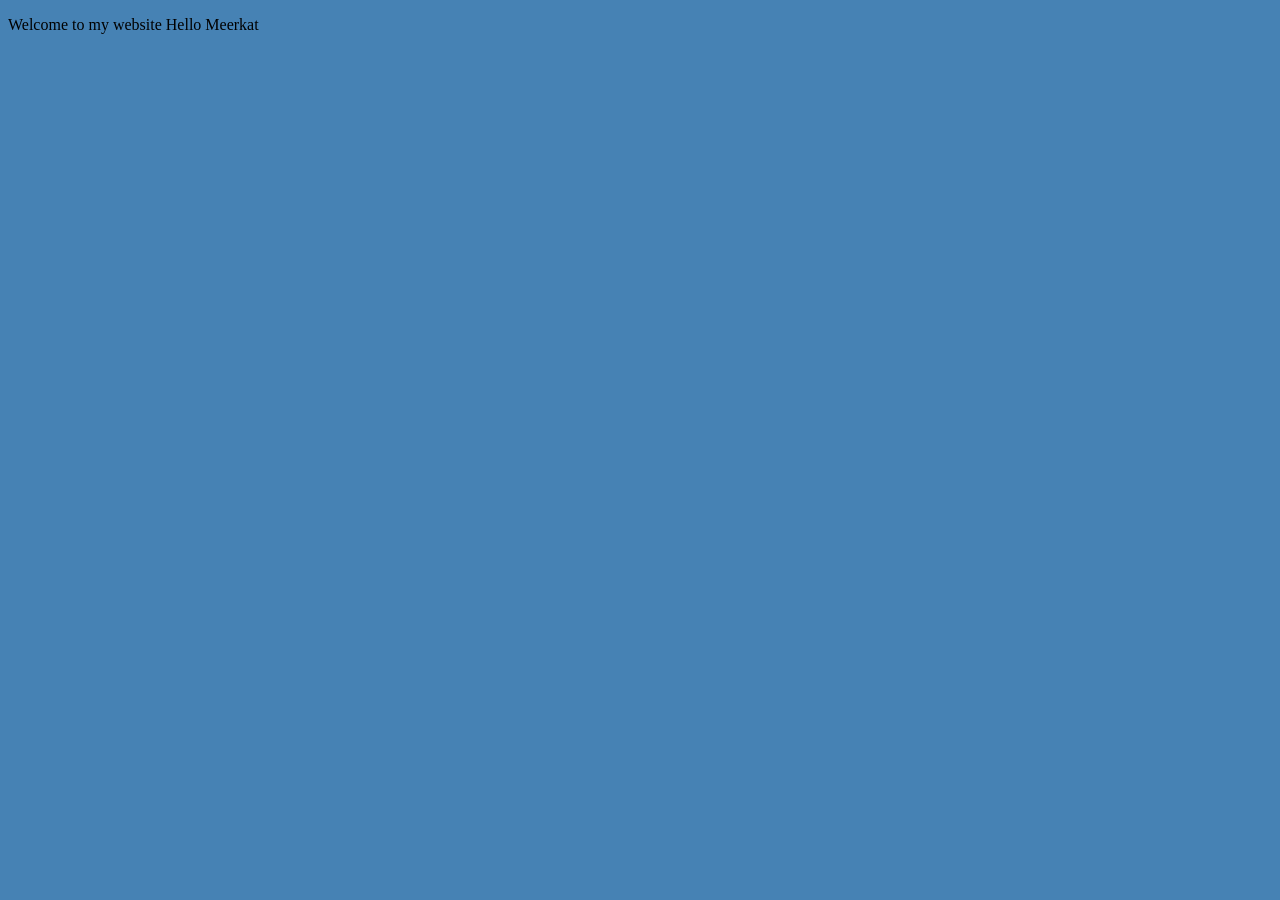
==== index.html @ cc8f7d30 "color" ====
<!DOCTYPE html>
<html lang="en">
	<head>
		<title>John's really cool webpage</title>
		<script src="validate.js"></script>
		<style>
			body{ 
			background-color:steelblue;
}
		</style>
	</head>
	<body>
		<p>Welcome to my website Hello Meerkat</p>
	</body>
</html>
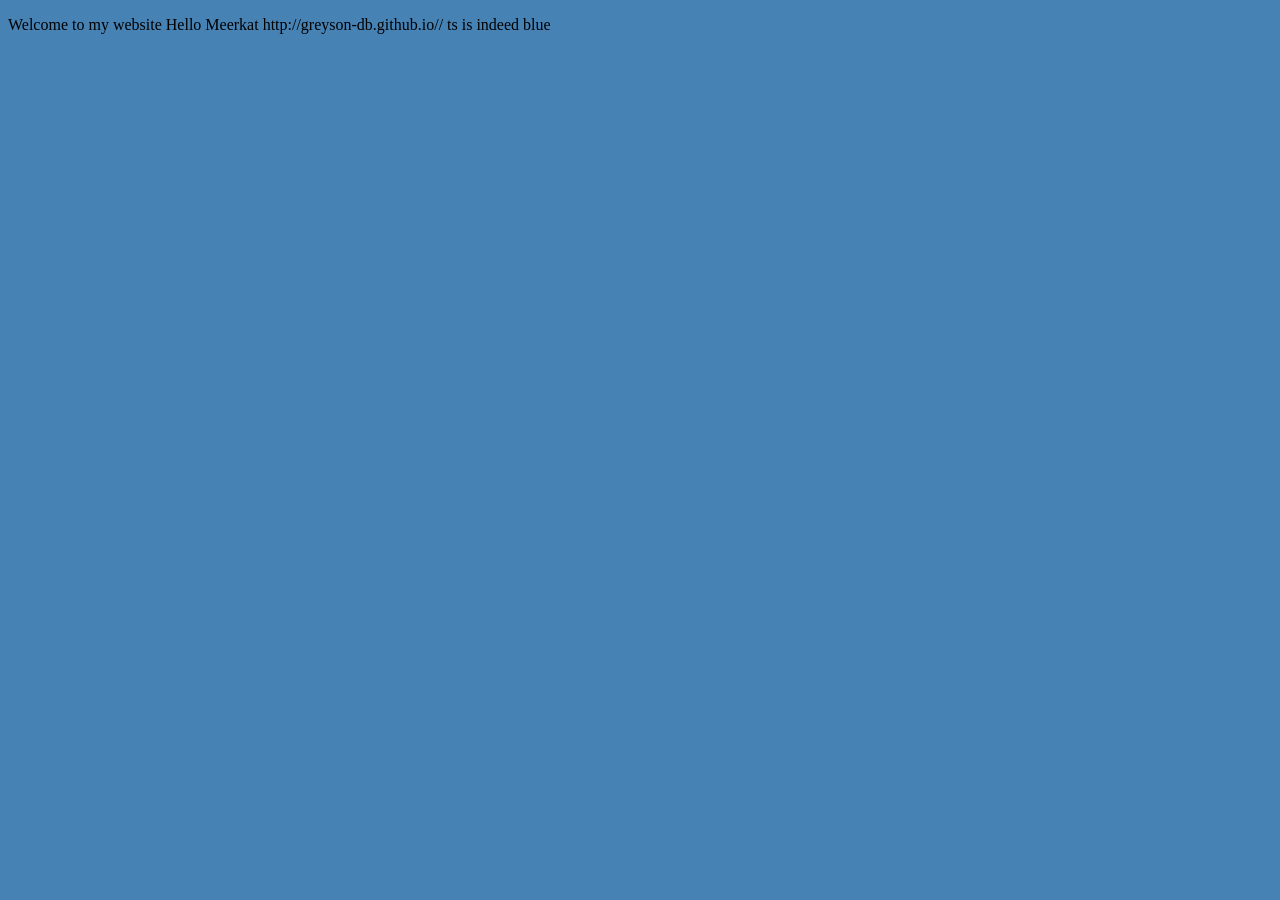
==== commit 5dde8006: "website link" ====
--- a/index.html
+++ b/index.html
@@ -10,6 +10,8 @@
 		</style>
 	</head>
 	<body>
-		<p>Welcome to my website Hello Meerkat</p>
+		<p>Welcome to my website Hello Meerkat
+http://greyson-db.github.io// ts is indeed blue
+</p>
 	</body>
 </html>
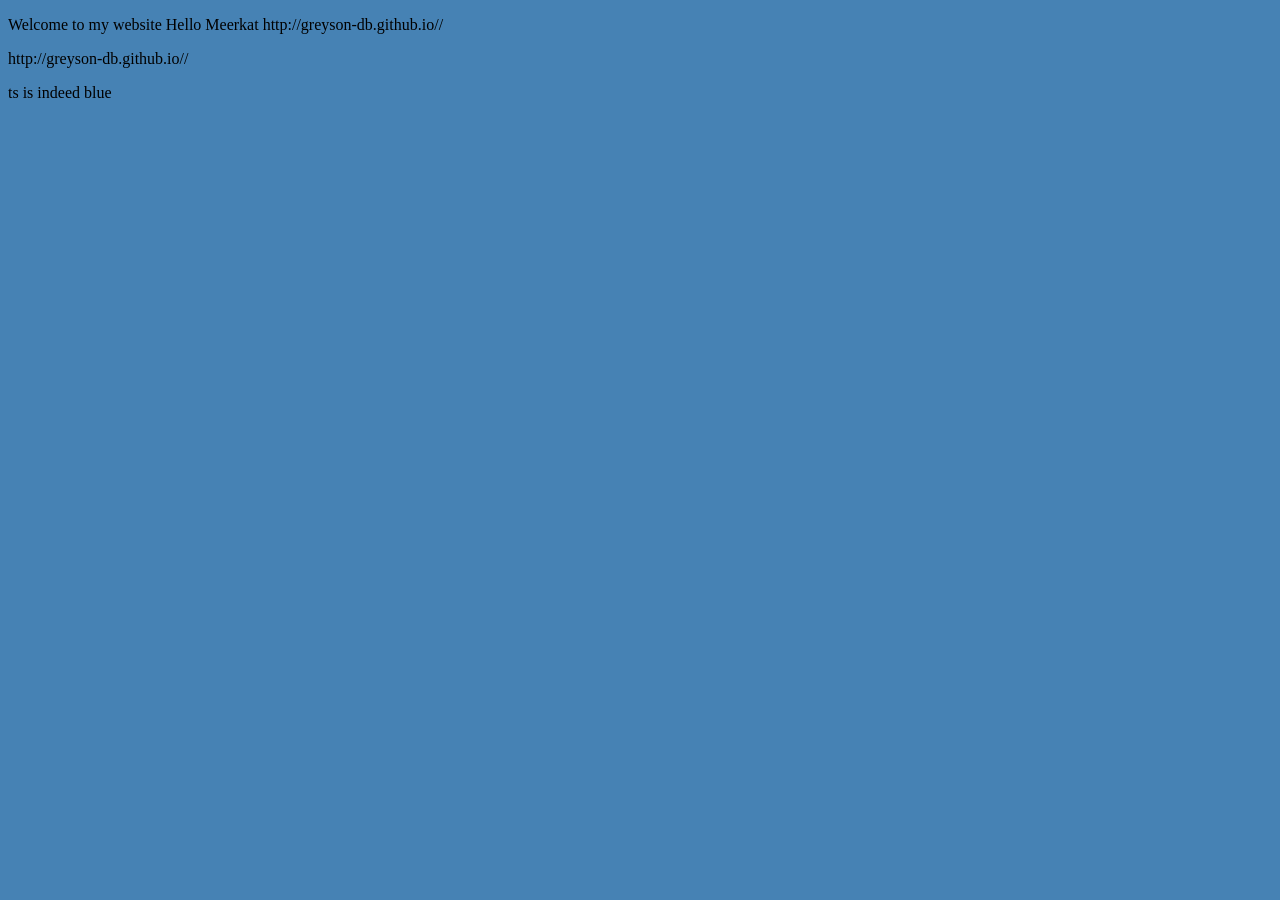
==== commit 2c706c21: "website link" ====
--- a/index.html
+++ b/index.html
@@ -11,7 +11,8 @@
 	</head>
 	<body>
 		<p>Welcome to my website Hello Meerkat
-http://greyson-db.github.io// ts is indeed blue
-</p>
+		http://greyson-db.github.io// </p>
+		<a>http://greyson-db.github.io//</a>
+		<p>ts is indeed blue</p>
 	</body>
 </html>
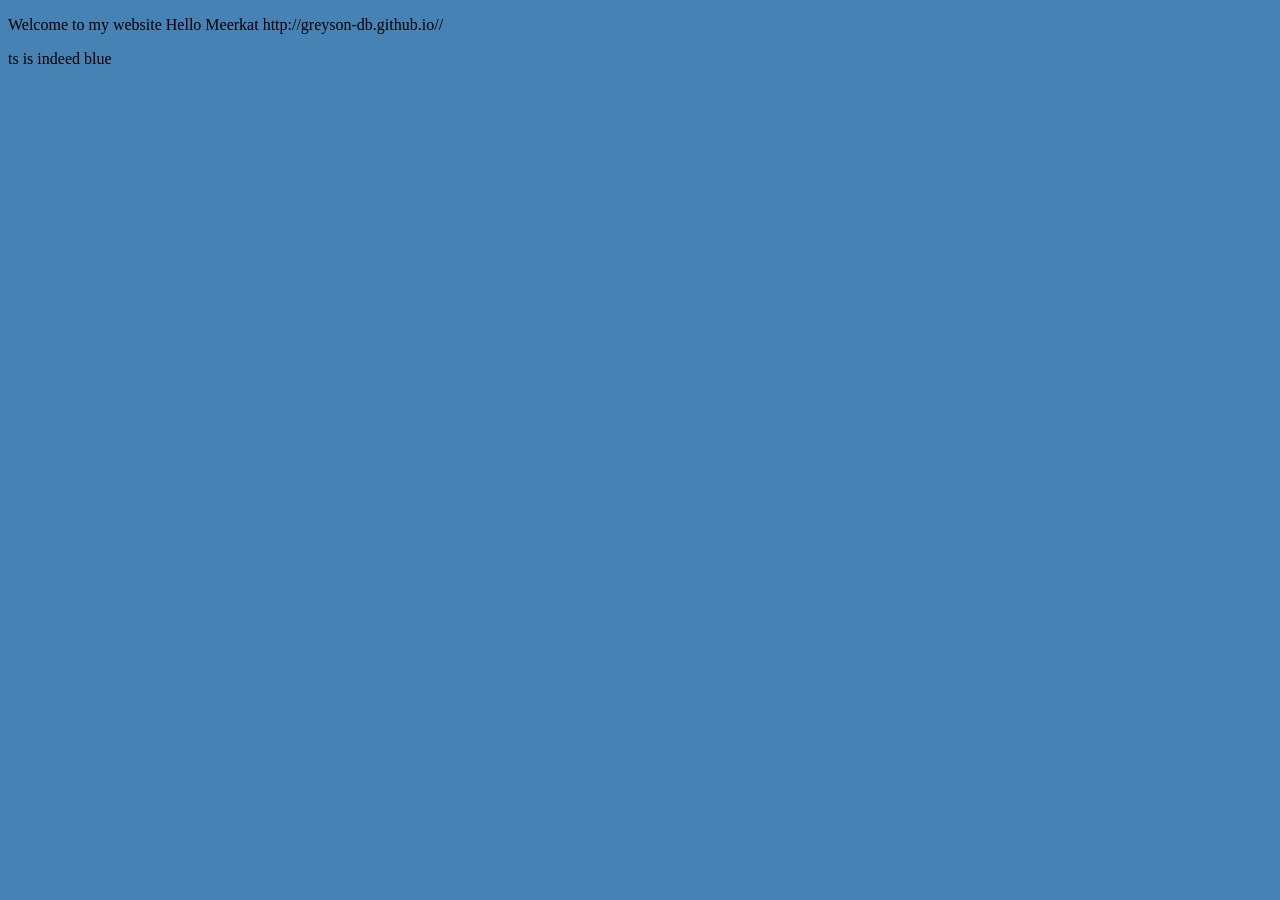
==== commit 257c3897: "website link" ====
--- a/index.html
+++ b/index.html
@@ -12,7 +12,7 @@
 	<body>
 		<p>Welcome to my website Hello Meerkat
 		http://greyson-db.github.io// </p>
-		<a>http://greyson-db.github.io//</a>
+
 		<p>ts is indeed blue</p>
 	</body>
 </html>
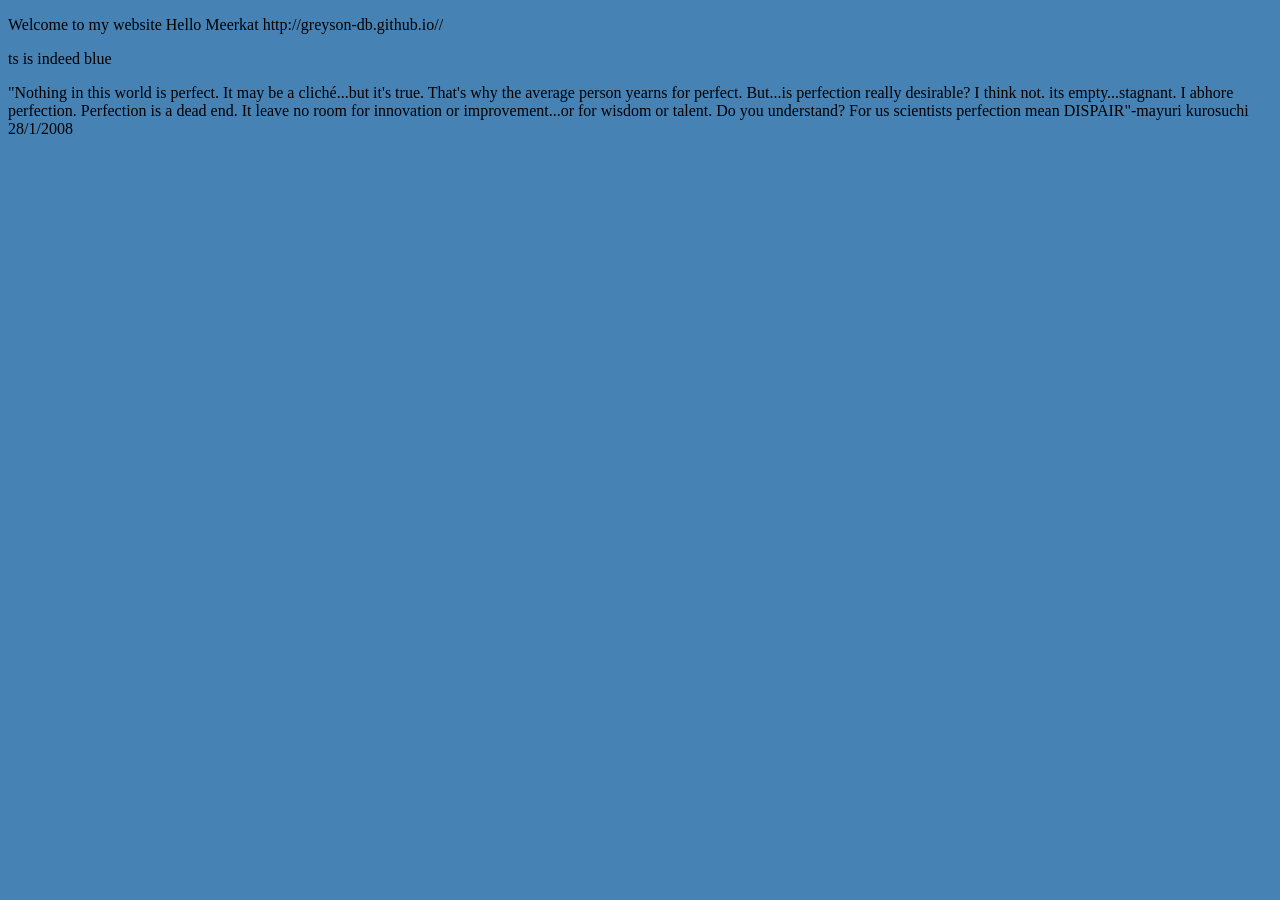
==== commit 960e2b5c: "Not Perfect is GOoD" ====
--- a/index.html
+++ b/index.html
@@ -14,5 +14,10 @@
 		http://greyson-db.github.io// </p>
 
 		<p>ts is indeed blue</p>
+		<p>"Nothing in this world is perfect. It may be a cliché...but it's true. That's 
+why the average person yearns for perfect. But...is perfection really desirable? I think not.
+its empty...stagnant. I abhore perfection. Perfection is a dead end. It leave no room for
+innovation or improvement...or for wisdom or talent. Do you understand? For us scientists
+perfection mean DISPAIR"-mayuri kurosuchi 28/1/2008</p>
 	</body>
 </html>
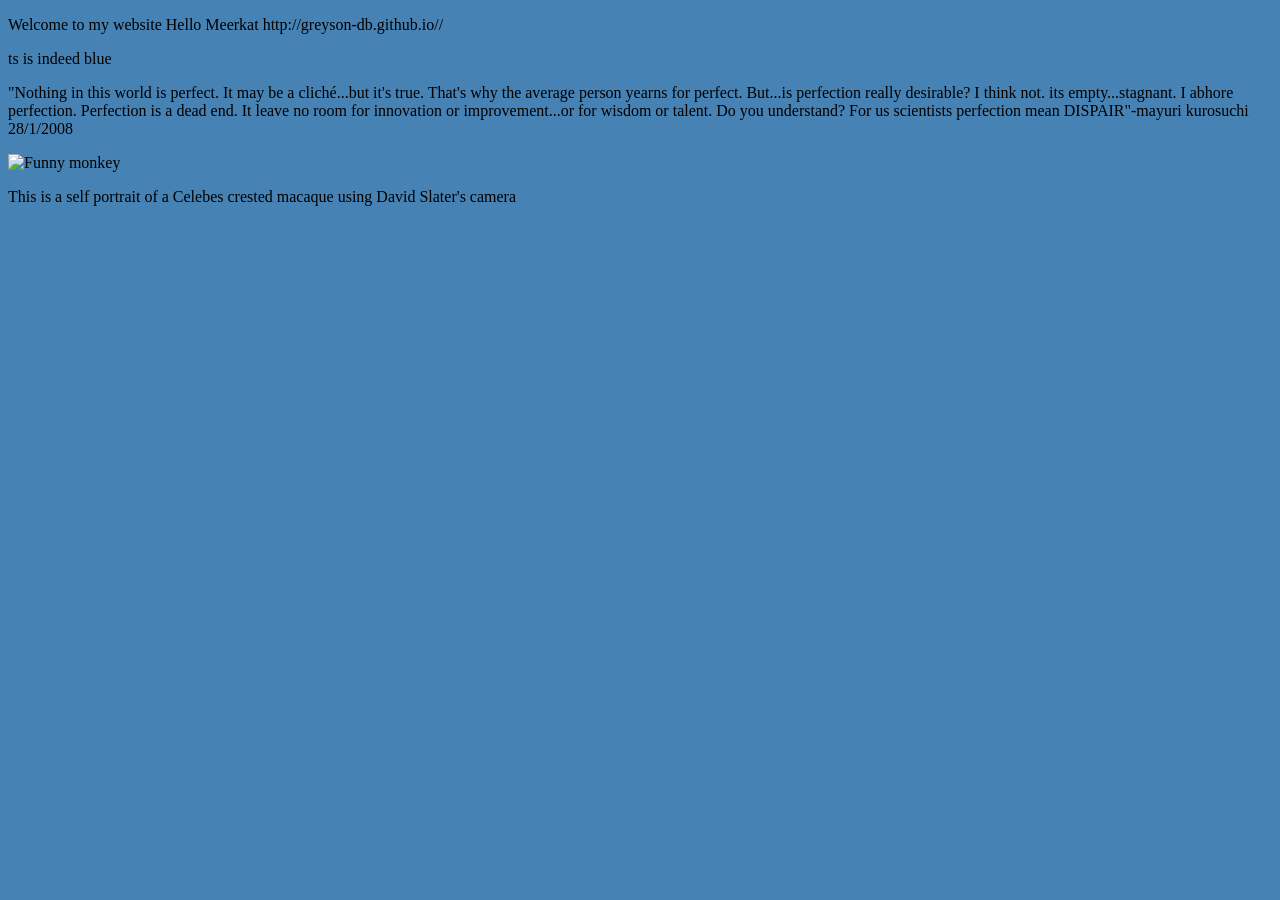
==== commit 88bce92b: "monke" ====
--- a/index.html
+++ b/index.html
@@ -19,5 +19,7 @@
 its empty...stagnant. I abhore perfection. Perfection is a dead end. It leave no room for
 innovation or improvement...or for wisdom or talent. Do you understand? For us scientists
 perfection mean DISPAIR"-mayuri kurosuchi 28/1/2008</p>
+		<img src="images/Macaca_nigra_self-portrait_large.jpg" alt="Funny monkey" srcset="image/Macaca small.jpng.png,image/Macaca medium.jpng.png,image/Macaca large.jpng.png" >
+		<p>This is a self portrait of a Celebes crested macaque using David Slater's camera</p>
 	</body>
 </html>
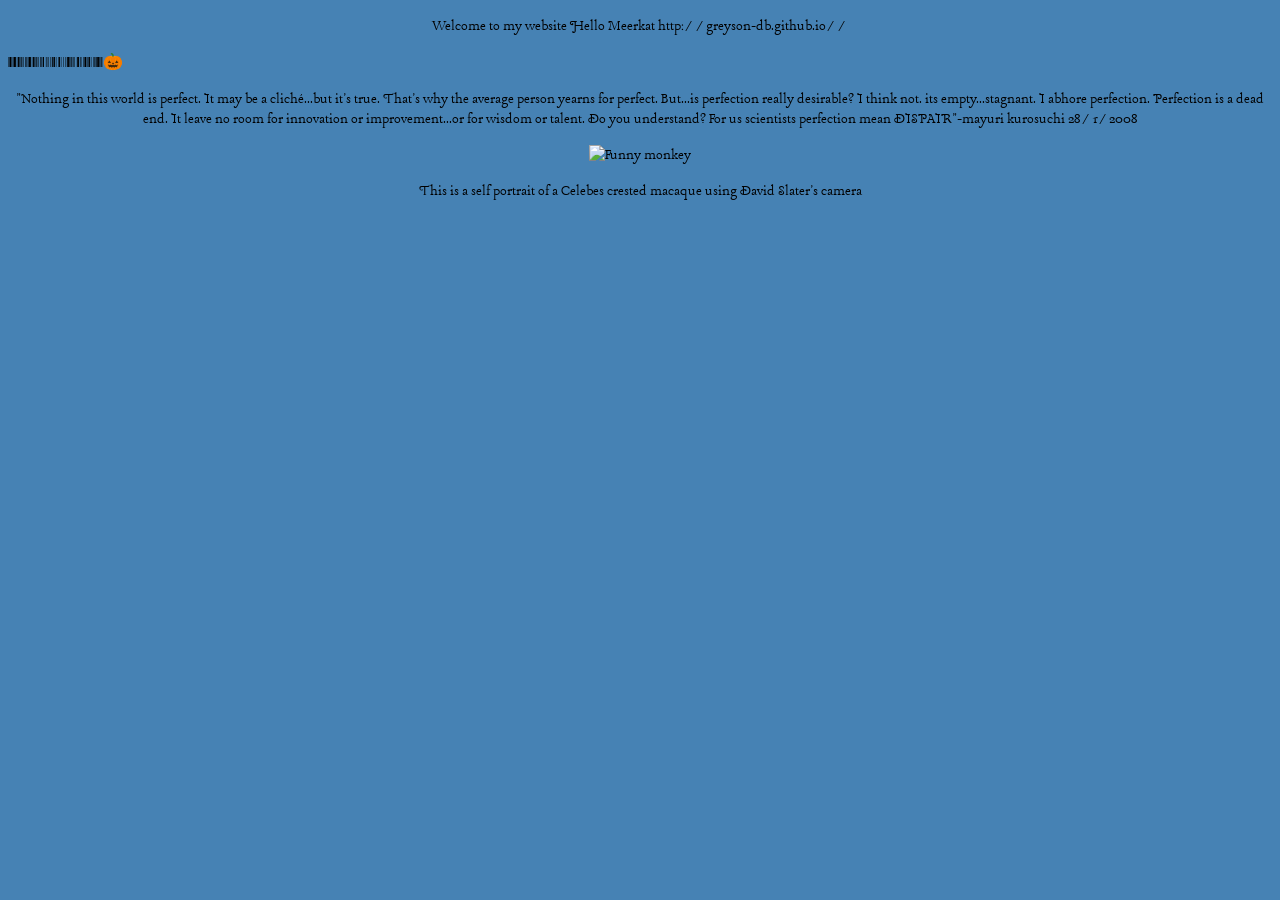
==== commit df3f2dcd: "fonts" ====
--- a/index.html
+++ b/index.html
@@ -3,9 +3,21 @@
 	<head>
 		<title>John's really cool webpage</title>
 		<script src="validate.js"></script>
-		<style>
-			body{ 
+		<link rel="preconnect" href="https://fonts.googleapis.com">
+<link rel="preconnect" href="https://fonts.gstatic.com" crossorigin>
+<link href="https://fonts.googleapis.com/css2?family=Lancelot&display=swap" rel="stylesheet">
+<link rel="preconnect" href="https://fonts.googleapis.com">
+<link rel="preconnect" href="https://fonts.gstatic.com" crossorigin>
+<link href="https://fonts.googleapis.com/css2?family=Libre+Barcode+128&display=swap" rel="stylesheet">
+<style>
+body{ 
 			background-color:steelblue;
+			font-family: 'Lancelot', 'Times New Roman';
+			text-align:center;
+}
+.p{
+	font-family: 'Libre Barcode 128', 'Times New Roman';
+        text-align:left;	
 }
 		</style>
 	</head>
@@ -13,13 +25,13 @@
 		<p>Welcome to my website Hello Meerkat
 		http://greyson-db.github.io// </p>
 
-		<p>ts is indeed blue</p>
+		<p class=p>ts is indeed blue. &#127875;</p>
 		<p>"Nothing in this world is perfect. It may be a cliché...but it's true. That's 
 why the average person yearns for perfect. But...is perfection really desirable? I think not.
 its empty...stagnant. I abhore perfection. Perfection is a dead end. It leave no room for
 innovation or improvement...or for wisdom or talent. Do you understand? For us scientists
 perfection mean DISPAIR"-mayuri kurosuchi 28/1/2008</p>
-		<img src="images/Macaca_nigra_self-portrait_large.jpg" alt="Funny monkey" srcset="image/Macaca small.jpng.png,image/Macaca medium.jpng.png,image/Macaca large.jpng.png" >
+		<img src="images/Macaca_nigra_self-portrait_large.jpg" alt="Funny monkey" srcset="image/Macaca small.jpng.png 480w,image/Macaca medium.jpng.png 800w,image/Macaca large.jpng.png 1200w" size="(max-width: 480px) 95vw,(max-width: 800px) 45vw">
 		<p>This is a self portrait of a Celebes crested macaque using David Slater's camera</p>
 	</body>
 </html>
